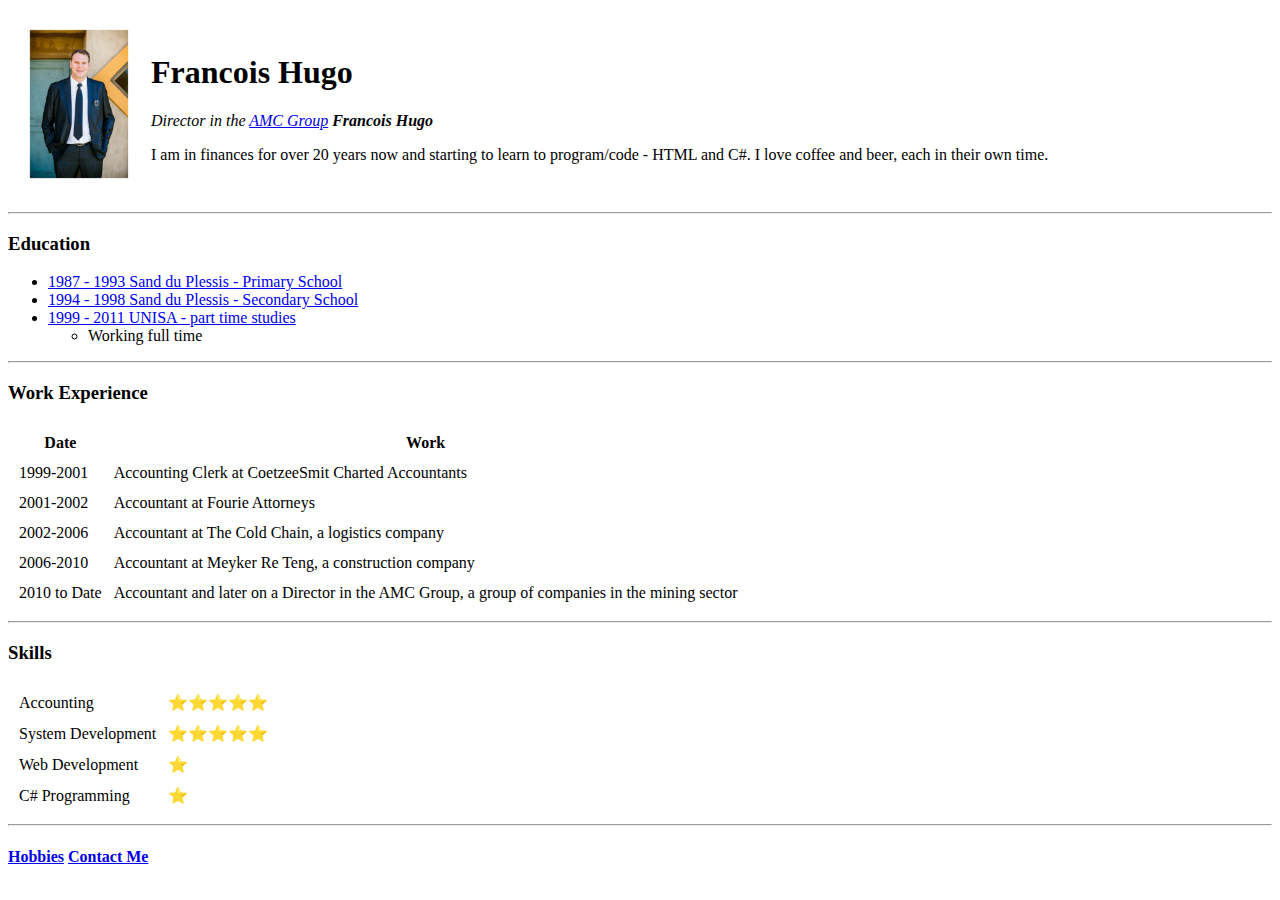
==== index.html @ a4838a1f "Added initial cv website files" ====
﻿
<!DOCTYPE html>
<html>

<head>
  <meta charset="utf-8">
  <title>Francois's Personal Site</title>
</head>

<body>
  <table cellspacing="20">
    <tr>
      <td><img src="10384053_10152862774596944_2084797293271907211_n.jpg" alt="profile picture" height="150" width="100"></td>
      <td>
        <h1>Francois Hugo</h1>
        <p>
          <em>
            Director in the <a href="https://www.africanminingandcrushing.com">AMC Group</a> <strong>Francois Hugo</strong>
          </em>
        </p>
        <p>
          I am in finances for over 20 years now and starting to learn to program/code - HTML and C#. I love coffee and beer, each in their own time.
        </p>
      </td>
    </tr>
  </table>
  <hr>

  <h3>Education</h3>
  <ul>
    <li><a href="https://sanniesprimer.wixsite.com/sannies">1987 - 1993 Sand du Plessis - Primary School</a></li>
    <li><a href="http://www.sannies.co.za/">1994 - 1998 Sand du Plessis - Secondary School</a></li>
    <li><a href="https://www.unisa.ac.za/sites/corporate/default">1999 - 2011 UNISA - part time studies</a>
      <ul>
        <li>
          Working full time
        </li>
      </ul>
    </li>
  </ul>
  <hr>

  <h3>Work Experience</h3>
  <table cellspacing="10">
    <thead>
      <tr>
        <th>Date</th>
        <th>Work</th>
      </tr>
    </thead>
    <tbody>
      <tr>
        <td>1999-2001</td>
        <td>Accounting Clerk at CoetzeeSmit Charted Accountants</td>
      </tr>
      <tr>
        <td>2001-2002</td>
        <td>Accountant at Fourie Attorneys</td>
      </tr>
      <tr>
        <td>2002-2006</td>
        <td>Accountant at The Cold Chain, a logistics company</td>
      </tr>
      <tr>
        <td>2006-2010</td>
        <td>Accountant at Meyker Re Teng, a construction company</td>
      </tr>
      <tr>
        <td>2010 to Date</td>
        <td>Accountant and later on a Director in the AMC Group, a group of companies in the mining sector</td>
      </tr>
    </tbody>
  </table>
  <hr>

  <h3>Skills</h3>
  <table cellspacing="10">
    <tr>
      <td>Accounting</td>
      <td>⭐⭐⭐⭐⭐</td>
    </tr>
      <td>System Development</td>
      <td>⭐⭐⭐⭐⭐</td>
    </tr>
      <td>Web Development</td>
      <td>⭐</td>
    <tr>
      <td>C# Programming</td>
      <td>⭐</td>
    </tr>
  </table>
  <hr>

  <h4>
    <a href="my_hobbies.html">Hobbies</a>
    <a href="contact_details.html">Contact Me</a>
  </h4>

</body>

</html>
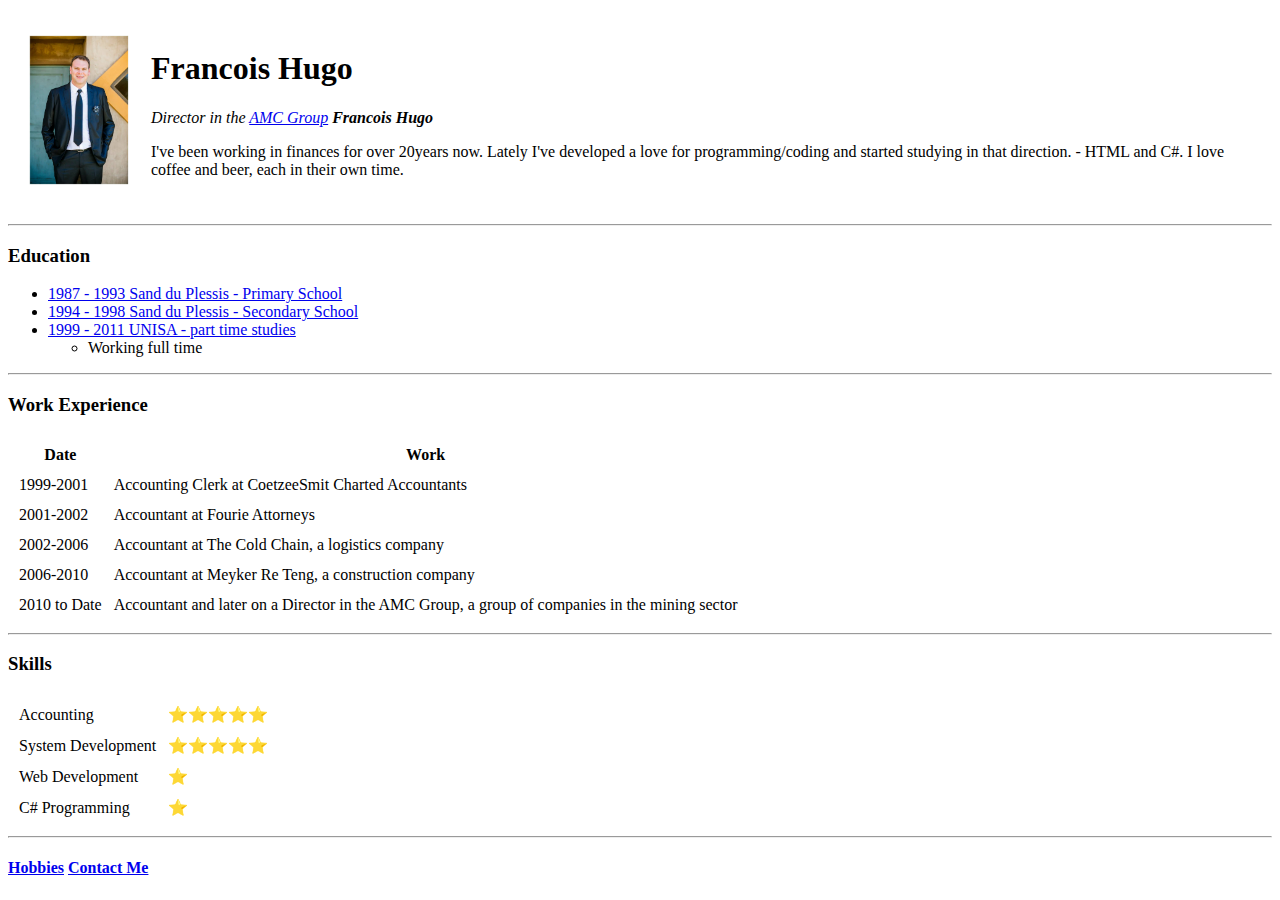
==== commit b83212ff: "Changed index file - info line" ====
--- a/index.html
+++ b/index.html
@@ -19,7 +19,8 @@
           </em>
         </p>
         <p>
-          I am in finances for over 20 years now and starting to learn to program/code - HTML and C#. I love coffee and beer, each in their own time.
+          I've been working in finances for over 20years now. Lately I've developed a love for programming/coding and started studying in that direction.
+           - HTML and C#. I love coffee and beer, each in their own time.
         </p>
       </td>
     </tr>
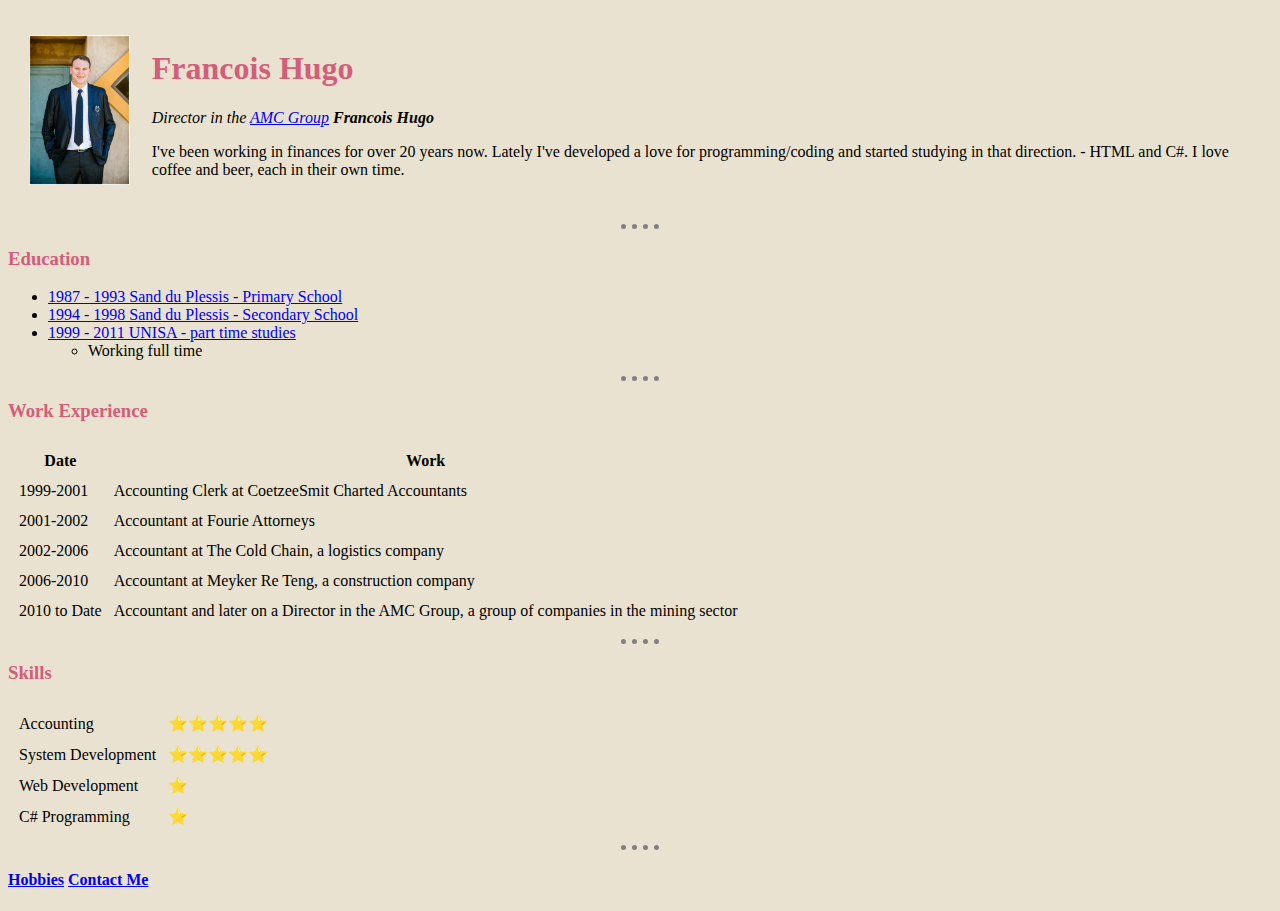
==== commit 5ba43176: "Added a space before  year and some color changes" ====
--- a/index.html
+++ b/index.html
@@ -1,16 +1,17 @@
-﻿
+
 <!DOCTYPE html>
 <html>
 
 <head>
   <meta charset="utf-8">
   <title>Francois's Personal Site</title>
+  <link rel="stylesheet" href="css\styles.css">
 </head>
 
 <body>
   <table cellspacing="20">
     <tr>
-      <td><img src="10384053_10152862774596944_2084797293271907211_n.jpg" alt="profile picture" height="150" width="100"></td>
+      <td><img src="10384053_10152862774596944_2084797293271907211_n.jpg" alt="profile picture"></td>
       <td>
         <h1>Francois Hugo</h1>
         <p>
@@ -19,7 +20,7 @@
           </em>
         </p>
         <p>
-          I've been working in finances for over 20years now. Lately I've developed a love for programming/coding and started studying in that direction.
+          I've been working in finances for over 20 years now. Lately I've developed a love for programming/coding and started studying in that direction.
            - HTML and C#. I love coffee and beer, each in their own time.
         </p>
       </td>
